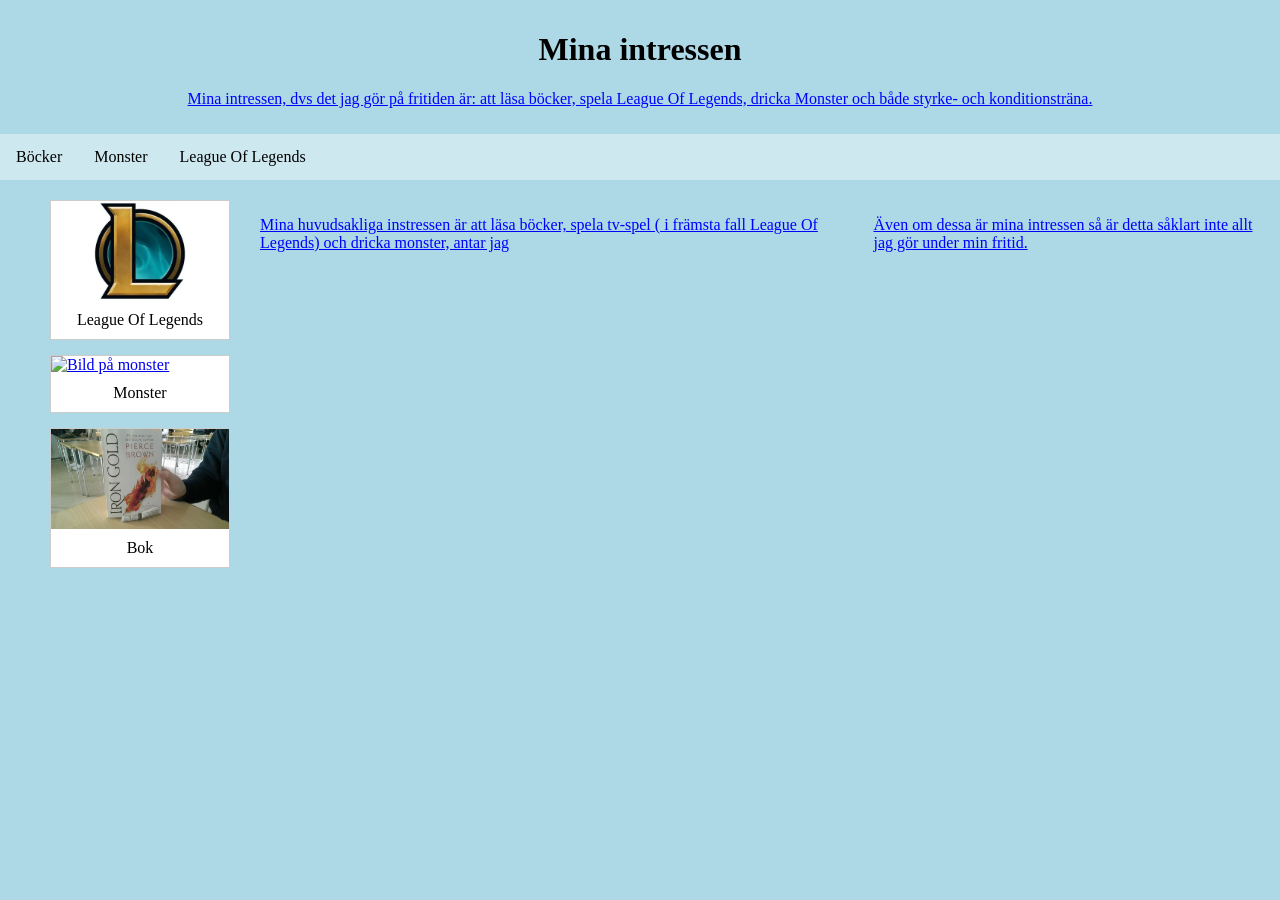
==== index.html @ d7317df2 "Add files via upload" ====
<!DOCTYPE html>

<head>
  <meta charset="UTF-8">
  <link rel="stylesheet" href="index.css">
  <title>Mina intressen</title>
</head>
<body>

<header>
  <h1>Mina intressen</h1>
  <p>Mina intressen, dvs det jag gör på fritiden är: att läsa böcker, spela League Of Legends, dricka Monster och både styrke- och konditionsträna.</p>
</header>

<ul class="topnav">
  <li><a href="Bok1.html">Böcker</a></li>
  <li><a href="Monster.html">Monster</a></li>
  <li><a href="LeagueOfLegends.html">League Of Legends</a></li>
</ul>


<main class="innehall">

  <p class="text-vänster">
   
  </p>

  <div class="bilder">

    <div class="bilder-grejer">
      <a target="_blank" href="LeagueOfLegendsLogo.jpg">
        <img src="LeagueOfLegendsLogo.jpg" alt="League of legends logga">
      </a>
      <div class="desc">League Of Legends</div>
    </div>

    <div class="bilder-grejer">
      <a target="_blank" href="MonsterPoRiktigt2.jpg">
        <img src="MonsterPoRiktig2.jpg" alt="Bild på monster">
      </a>
      <div class="desc">Monster</div>
    </div>

   

    <div class="bilder-grejer">
      <a target="_blank" href="BokPoRiktigts.jpg">
        <img src="BokPoRiktigt.jpg" alt="Bild på Bok">
      </a>
      <div class="desc">Bok</div>
    </div>

	</div> 
	
	<p> Mina huvudsakliga instressen är att läsa böcker, spela tv-spel ( i främsta fall League Of Legends) och dricka monster, antar jag </p>
	<p> Även om dessa är mina intressen så är detta såklart inte allt jag gör under min fritid. </p>
	
</main>
</body>
---- index.css ----
* {
  box-sizing: border-box;
}

body {
  background-color: lightblue;
  margin: 0;
  padding: 0;
}

h1 {
  text-align: center;
  color: black;
}

header {
  padding: 10px;
  text-align: center;
}

ul.topnav {
  display: flex;
  list-style-type: none;
  margin: 0;
  padding: 0;
  background-color: rgba(255, 255, 255, 0.4);
}

ul.topnav li a {
  display: block;
  color: black;
  padding: 14px 16px;
  text-decoration: none;
}

ul.topnav li a:hover {
  background-color: #dddddd;
  color: black;
}



.innehall {
  display: flex;           
  align-items: flex-start;  
  gap: 30px;                
  padding: 20px;
}

.text-vanster {
  flex: 1;                  
  font-size: 1.1rem;
  line-height: 1.5;
}

div.bilder {
  flex: 2;                  
  display: flex;
  flex-wrap: wrap;         
  gap: 15px;
}

div.bilder-grejer {
  border: 1px solid #ccc;
  width: 180px;
  background-color: white;
}

div.bilder-grejer:hover {
  border: 1px solid #777;
}

div.bilder-grejer img {
  width: 100%;
  height: auto;
  display: grid;
  justify-content: center;
  align-items: center;
  
}

div.bilder-grejer div.desc {
  padding: 10px;
  text-align: center;
}


p { 
	font-style: Times New Roman;
	color: blue;
	text-decoration-line: underline;
}

div.bok {
  width: 100%;
  height:auto;
  display: inline;
}

div.gallery {
  display: flex;
  flex-wrap: wrap;
  justify-content: flex-start;
}

div.gallery-itemBok {
  margin: 5px;
  border: 1px solid #ccc;
  width: 180px;
}

div.gallery-itemBok:hover {
  border: 1px solid #777;
}

div.gallery-itemBok img {
  width: 100%;
  height: auto;
}

div.gallery-itemBok div.desc {
  padding: 15px;
  text-align: center;
}

h2 {
	text-align: center;
	font: arial;
	color: white;
}

#VarförBok {
	text-align: center
}

#Länk {
	text-align: center
	
}

div.gallery-itemMonster {
  margin: 5px;
  border: 1px solid #ccc;
  width: 180px;
}

div.gallery-itemMonster:hover {
  border: 1px solid #777;
}

div.gallery-itemMonster img {
  width: 100%;
  height: auto;
}

div.gallery-itemMonster div.desc {
  padding: 15px;
  text-align: center;
}

p {
	font-family: Times New Roman;
}

.p1 {
  font-family: "Times New Roman", Times, serif;
  text-align: center
 
}

div.gallery-itemlol {
  margin: 5px;
  border: 1px solid #ccc;
  width: 180px;
}

div.gallery-itemlol:hover {
  border: 1px solid #777;
}

div.gallery-itemlol img {
  width: 100%;
  height: auto;
}

div.gallery-itemlol div.desc {
  padding: 15px;
  text-align: center;
}

.Någonting {
	text-align: center;
}
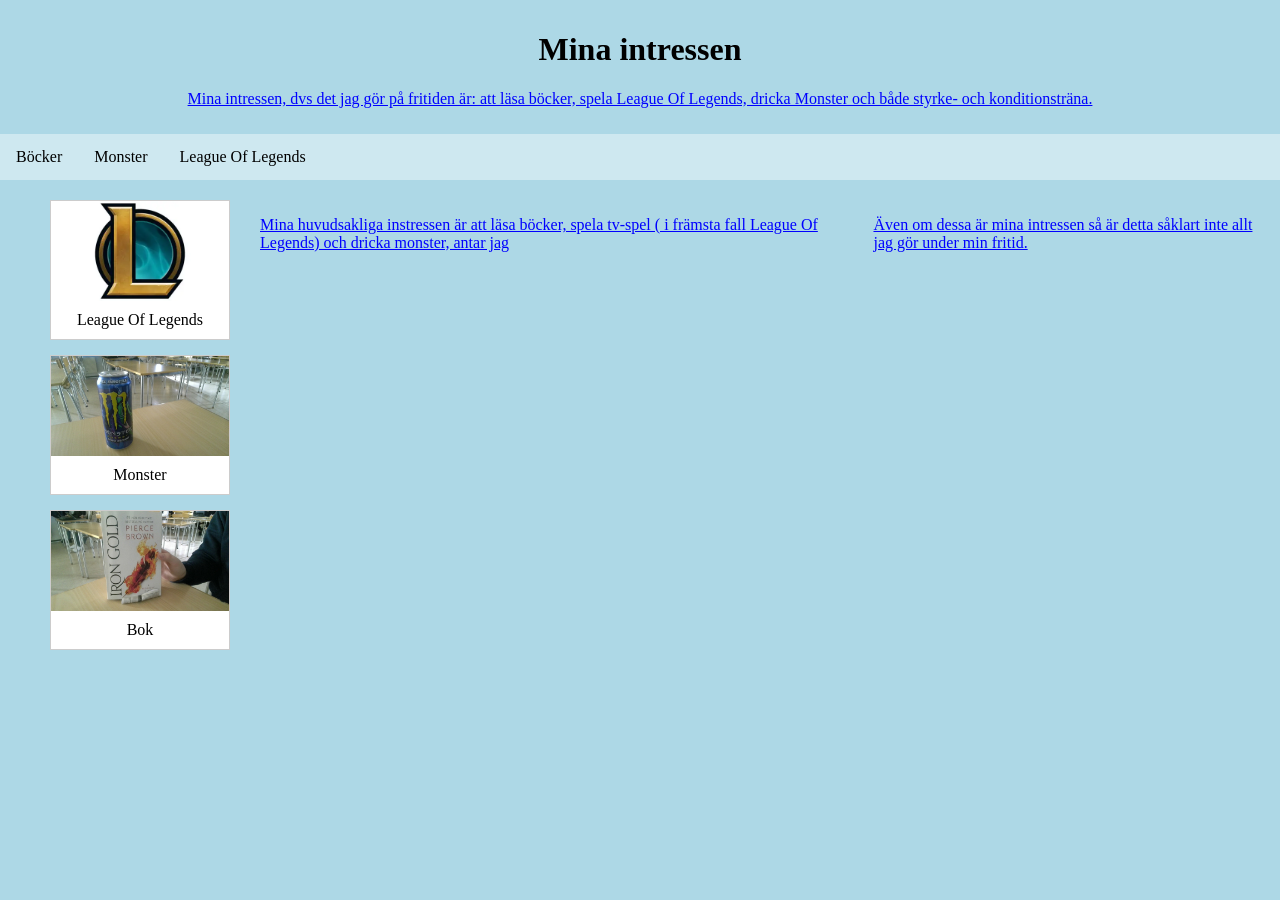
==== commit 55d2dd51: "Update index.html" ====
--- a/index.html
+++ b/index.html
@@ -36,7 +36,7 @@
 
     <div class="bilder-grejer">
       <a target="_blank" href="MonsterPoRiktigt2.jpg">
-        <img src="MonsterPoRiktig2.jpg" alt="Bild på monster">
+        <img src="MonsterPoRiktigt2.jpg" alt="Bild på monster">
       </a>
       <div class="desc">Monster</div>
     </div>
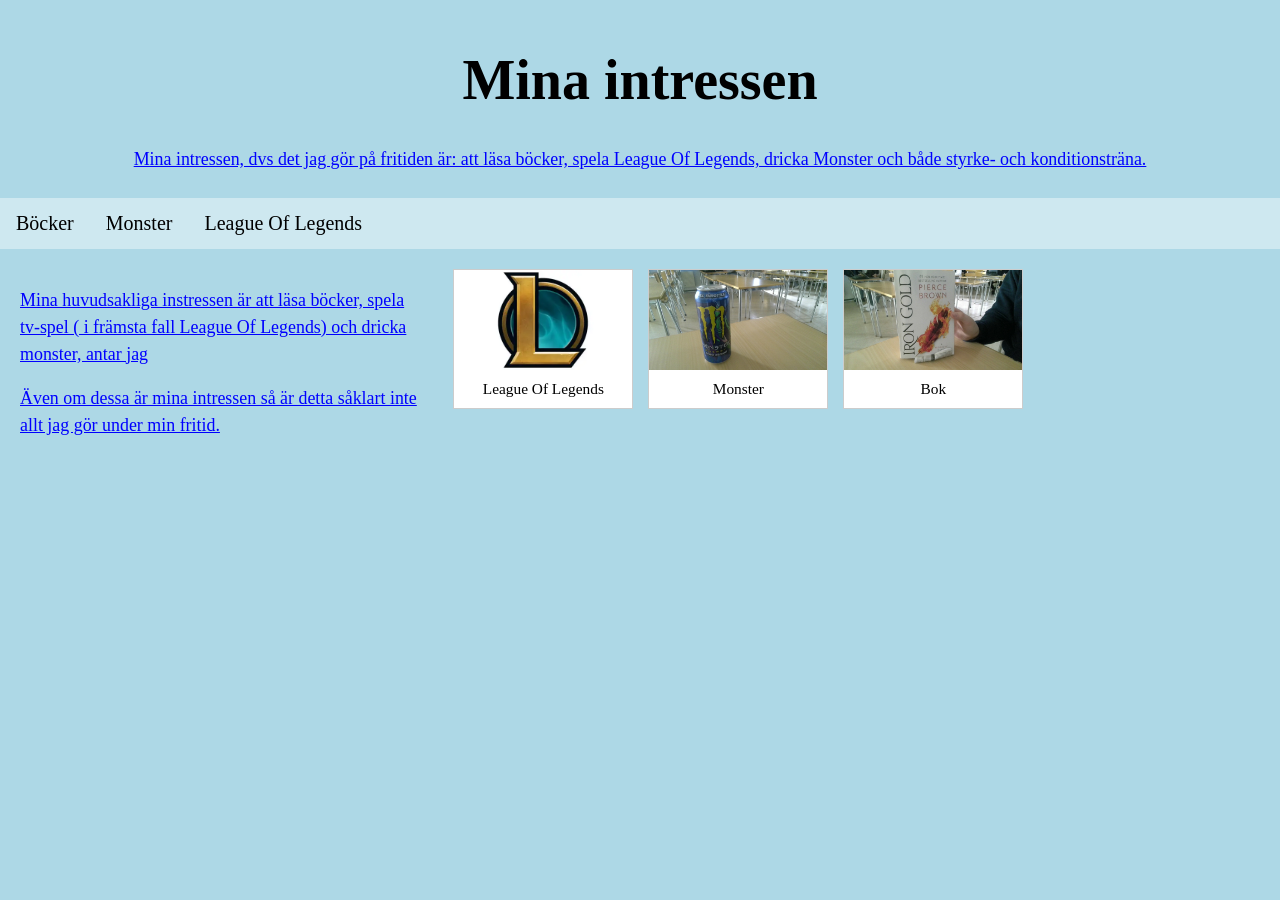
==== commit 47c5c5f1: "Rätta klassnamn, trasig bildlänk och galleri-klasser Co-Authored-By: Claude Opus 5.5 <noreply@anthro" ====
--- a/index.html
+++ b/index.html
@@ -1,6 +1,7 @@
 <!DOCTYPE html>
 
 <head>
+  <meta name="viewport" content="width=device-width, initial-scale=1.0">
   <meta charset="UTF-8">
   <link rel="stylesheet" href="index.css">
   <title>Mina intressen</title>
@@ -21,9 +22,10 @@
 
 <main class="innehall">
 
-  <p class="text-vänster">
-   
-  </p>
+  <div class="text-vanster">
+    <p> Mina huvudsakliga instressen är att läsa böcker, spela tv-spel ( i främsta fall League Of Legends) och dricka monster, antar jag </p>
+    <p> Även om dessa är mina intressen så är detta såklart inte allt jag gör under min fritid. </p>
+  </div>
 
   <div class="bilder">
 
@@ -44,7 +46,7 @@
    
 
     <div class="bilder-grejer">
-      <a target="_blank" href="BokPoRiktigts.jpg">
+      <a target="_blank" href="BokPoRiktigt.jpg">
         <img src="BokPoRiktigt.jpg" alt="Bild på Bok">
       </a>
       <div class="desc">Bok</div>
@@ -52,8 +54,6 @@
 
 	</div> 
 	
-	<p> Mina huvudsakliga instressen är att läsa böcker, spela tv-spel ( i främsta fall League Of Legends) och dricka monster, antar jag </p>
-	<p> Även om dessa är mina intressen så är detta såklart inte allt jag gör under min fritid. </p>
 	
 </main>
 </body>
--- a/index.css
+++ b/index.css
@@ -1,5 +1,10 @@
 * {
   box-sizing: border-box;
+}
+
+img {
+  max-width: 100%;
+  height: auto;
 }
 
 body {
@@ -9,6 +14,7 @@
 }
 
 h1 {
+  font-size: clamp(28px, 5vw, 56px);
   text-align: center;
   color: black;
 }
@@ -27,6 +33,7 @@
 }
 
 ul.topnav li a {
+  font-size: clamp(14px, 1.6vw, 20px);
   display: block;
   color: black;
   padding: 14px 16px;
@@ -49,7 +56,7 @@
 
 .text-vanster {
   flex: 1;                  
-  font-size: 1.1rem;
+  font-size: clamp(16px, 1.5vw, 20px);
   line-height: 1.5;
 }
 
@@ -79,6 +86,10 @@
   
 }
 
+div.desc {
+  font-size: clamp(14px, 1.2vw, 18px);
+}
+
 div.bilder-grejer div.desc {
   padding: 10px;
   text-align: center;
@@ -86,7 +97,7 @@
 
 
 p { 
-	font-style: Times New Roman;
+	font-size: clamp(16px, 1.4vw, 20px);
 	color: blue;
 	text-decoration-line: underline;
 }
@@ -124,8 +135,9 @@
 }
 
 h2 {
+	font-size: clamp(22px, 3.5vw, 40px);
 	text-align: center;
-	font: arial;
+	font-family: Arial, sans-serif;
 	color: white;
 }
 
@@ -190,4 +202,33 @@
 
 .Någonting {
 	text-align: center;
-}+}+
+
+@media (max-width: 700px) {
+
+  .innehall {
+    flex-direction: column;
+    padding: 10px;
+    gap: 15px;
+  }
+
+  div.bilder {
+    justify-content: center;
+  }
+
+  ul.topnav {
+    flex-direction: column;
+  }
+
+  ul.topnav li a {
+    text-align: center;
+  }
+
+  div.bilder-grejer,
+  div.gallery-itemBok,
+  div.gallery-itemMonster,
+  div.gallery-itemlol {
+    width: 100%;
+  }
+}
